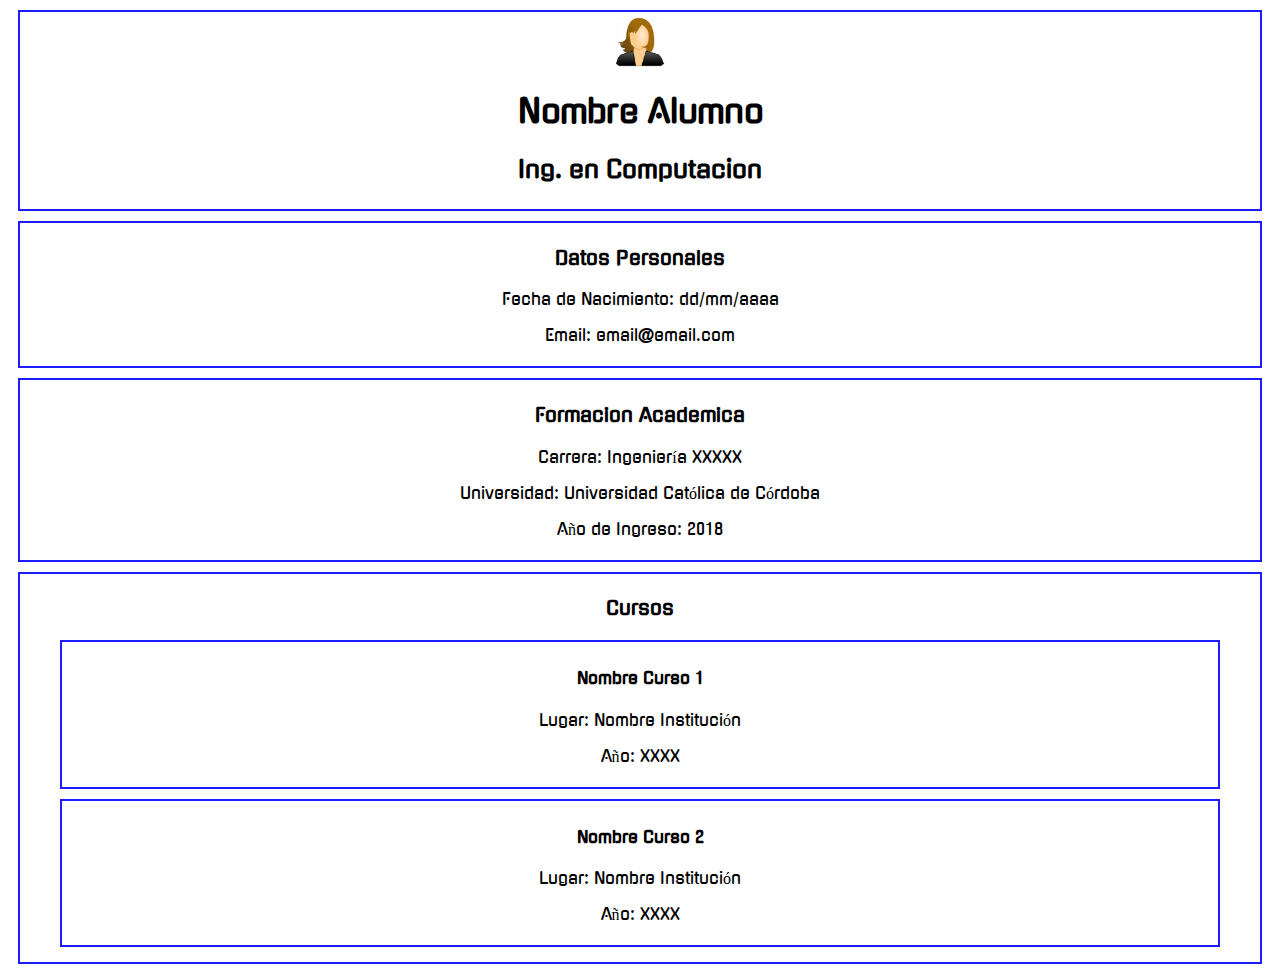
==== Ejercicios-CSS/ej_cv.html @ dd419714 "Initial commit" ====
<!DOCTYPE html>
<html lang="es">
<head>
    <meta charset="UTF-8">
    <title>CV Agustina Aliciardi</title>
    <link href="https://fonts.googleapis.com/css?family=Gugi" rel="stylesheet">
    <style>
        body{
            text-align: center;
            font-family: 'Gugi', cursive;
        }
        div{
            border: 2px solid #1f1bff;
            margin: 10px;
            padding: 5px 30px;
        }
        img{
            width: 50px;
        }
    </style>
</head>
<body>

<div>
    <img src="imagenes/icono_usuario.jpg">
    <h1>Nombre Alumno</h1>
    <h2>Ing. en Computacion</h2>
</div>

<div>
    <h3>Datos Personales</h3>
    <p><span>Fecha de Nacimiento:</span> dd/mm/aaaa</p>
    <p><span>Email:</span> email@email.com</p>
</div>

<div>
    <h3>Formacion Academica</h3>
    <p><span>Carrera:</span> Ingeniería XXXXX</p>
    <p><span>Universidad:</span> Universidad Católica de Córdoba</p>
    <p><span>Año de Ingreso:</span> 2018</p>
</div>

<div>
    <h3>Cursos</h3>

    <div>
        <h4>Nombre Curso 1</h4>
        <p><span>Lugar:</span> Nombre Institución</p>
        <p><span>Año:</span> XXXX </p>
    </div>

    <div>
        <h4>Nombre Curso 2</h4>
        <p><span>Lugar:</span> Nombre Institución</p>
        <p><span>Año:</span> XXXX </p>
    </div>
</div>

</body>
</html>
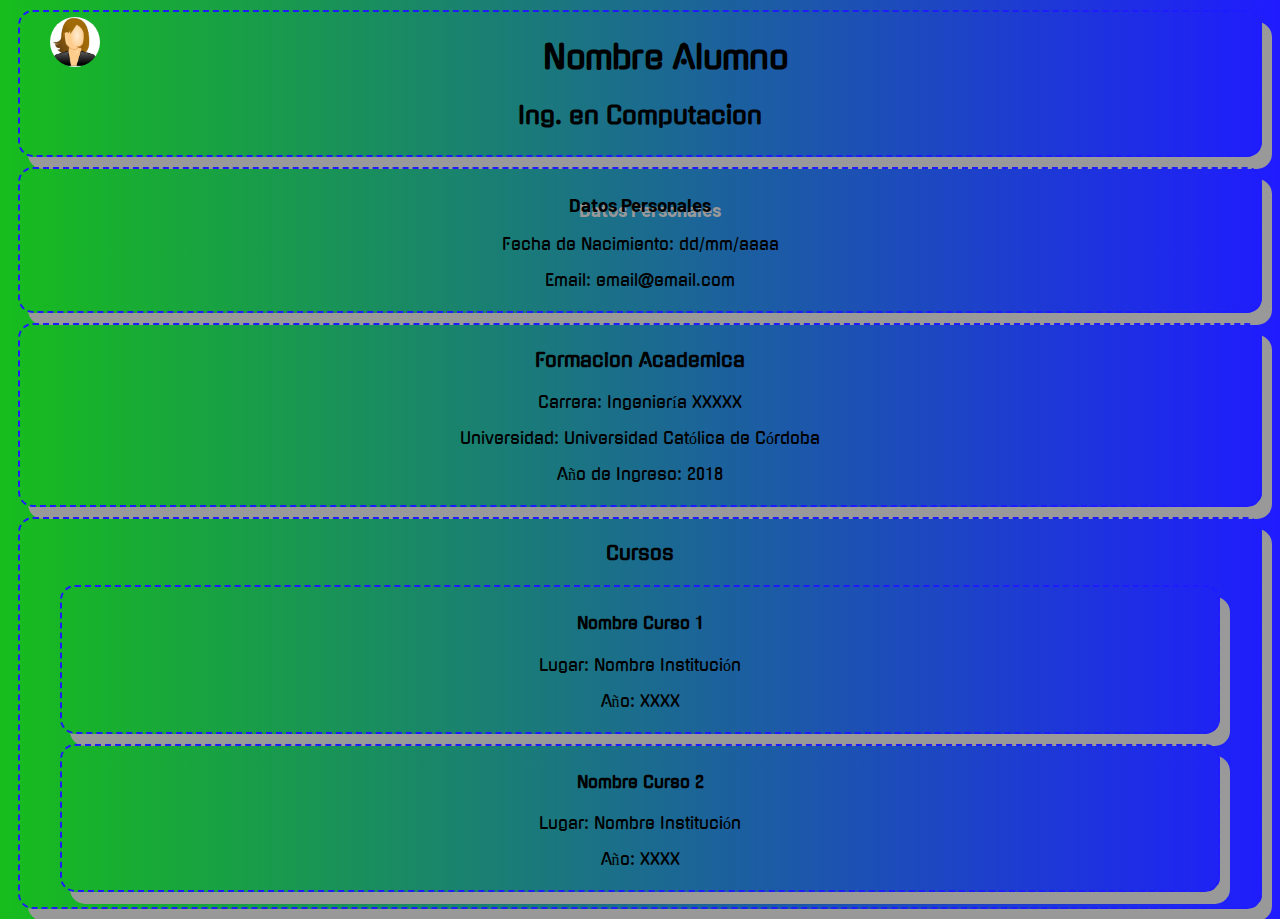
==== commit e27d84a0: "se realizaron ejercicios de CV y estilos" ====
--- a/Ejercicios-CSS/ej_cv.html
+++ b/Ejercicios-CSS/ej_cv.html
@@ -4,30 +4,21 @@
     <meta charset="UTF-8">
     <title>CV Agustina Aliciardi</title>
     <link href="https://fonts.googleapis.com/css?family=Gugi" rel="stylesheet">
-    <style>
-        body{
-            text-align: center;
-            font-family: 'Gugi', cursive;
-        }
-        div{
-            border: 2px solid #1f1bff;
-            margin: 10px;
-            padding: 5px 30px;
-        }
-        img{
-            width: 50px;
-        }
-    </style>
+    <link rel="preconnect" href="https://fonts.googleapis.com">
+    <link rel="preconnect" href="https://fonts.gstatic.com" crossorigin>
+    <link href="https://fonts.googleapis.com/css2?family=Barlow&display=swap" rel="stylesheet">
+    <link rel="shortcut icon" href="imagenes/fav-cv.jpg">
+    <link rel="stylesheet" href="mi_estilo.css" type="text/css">
 </head>
 <body>
 
 <div>
-    <img src="imagenes/icono_usuario.jpg">
+    <img id="principal" src="imagenes/icono_usuario.jpg">
     <h1>Nombre Alumno</h1>
     <h2>Ing. en Computacion</h2>
 </div>
 
-<div>
+<div class="especial">
     <h3>Datos Personales</h3>
     <p><span>Fecha de Nacimiento:</span> dd/mm/aaaa</p>
     <p><span>Email:</span> email@email.com</p>
--- a/Ejercicios-CSS/mi_estilo.css
+++ b/Ejercicios-CSS/mi_estilo.css
@@ -0,0 +1,23 @@
+
+body{
+    text-align: center;
+    font-family: 'Gugi', cursive;
+    background: linear-gradient(to right, #17bd1c, #1f1bff);
+}
+
+div{
+    border: 2px dashed #1f1bff;
+    margin: 10px;
+    padding: 5px 30px;
+    border-radius: 15px;
+    box-shadow: 10px 12px #999999;
+}
+#principal{
+    width: 50px;
+    float: left;
+    border-radius: 50%;
+}
+div.especial h3{
+    font-family: 'Barlow', sans-serif;
+    text-shadow: 10px 5px #999;
+}
